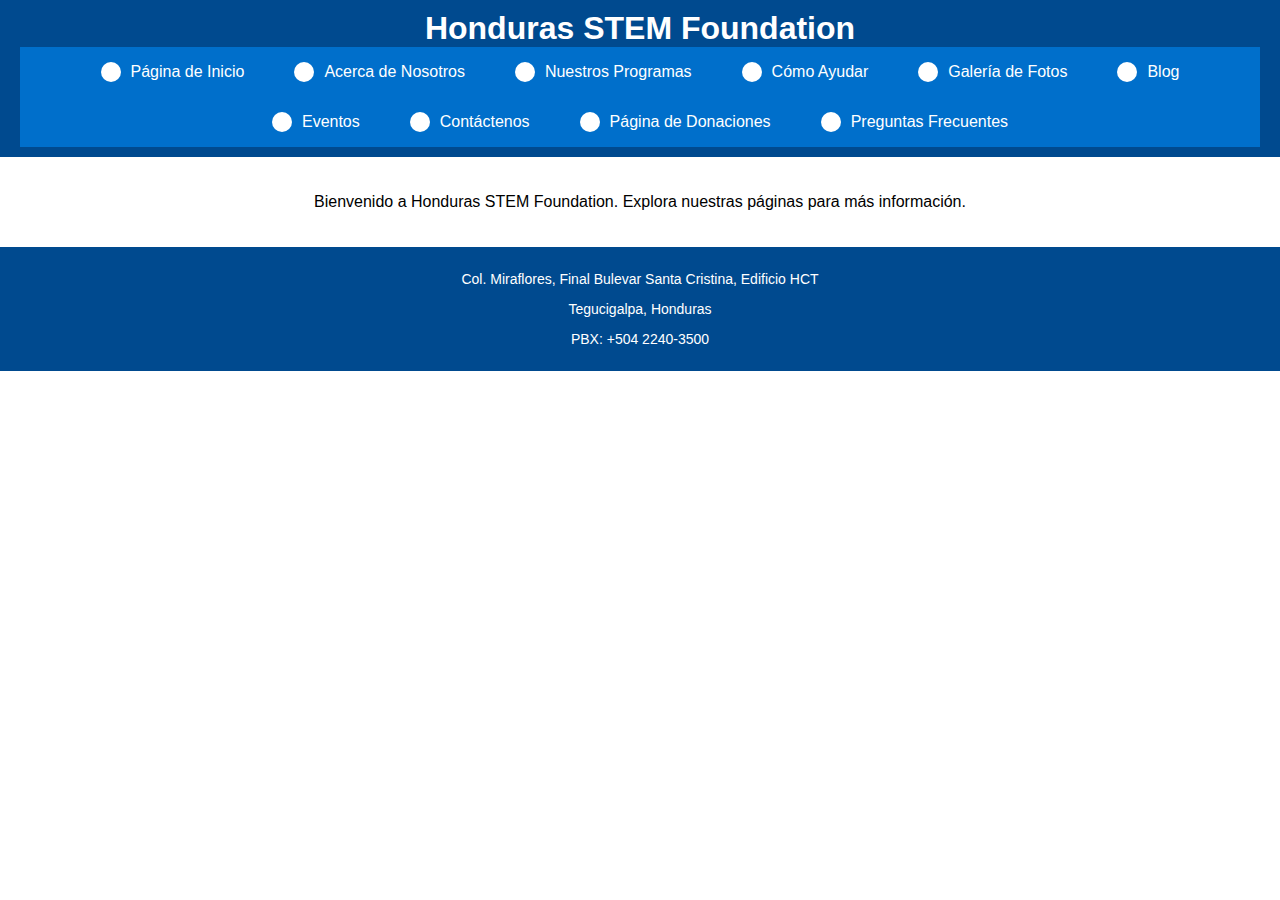
==== html_pages/index.html @ e30a4876 "concepto basico/css inicial" ====
<!DOCTYPE html>
<html lang="es">
<head>
    <meta charset="UTF-8">
    <meta name="viewport" content="width=device-width, initial-scale=1.0">
    <title>Honduras STEM Foundation</title>
    <link rel="stylesheet" href="../cssStyles/first.css">
</head>
<body>
    <!-- Header -->
    <header>
        <h1>Honduras STEM Foundation</h1>
        <nav>
            <ul class="nav-bar">
                <li><a href="inicio.html"><span class="icon"></span>Página de Inicio</a></li>
                <li><a href="acerca.html"><span class="icon"></span>Acerca de Nosotros</a></li>
                <li><a href="programas.html"><span class="icon"></span>Nuestros Programas</a></li>
                <li><a href="ayuda.html"><span class="icon"></span>Cómo Ayudar</a></li>
                <li><a href="galeria.html"><span class="icon"></span>Galería de Fotos</a></li>
                <li><a href="blog.html"><span class="icon"></span>Blog</a></li>
                <li><a href="eventos.html"><span class="icon"></span>Eventos</a></li>
                <li><a href="contacto.html"><span class="icon"></span>Contáctenos</a></li>
                <li><a href="donaciones.html"><span class="icon"></span>Página de Donaciones</a></li>
                <li><a href="faq.html"><span class="icon"></span>Preguntas Frecuentes</a></li>
            </ul>
        </nav>
    </header>

    <!-- Main Content -->
    <main>
        <p>Bienvenido a Honduras STEM Foundation. Explora nuestras páginas para más información.</p>
    </main>

    <!-- Footer -->
    <footer>
        <p>Col. Miraflores, Final Bulevar Santa Cristina, Edificio HCT</p>
        <p>Tegucigalpa, Honduras</p>
        <p>PBX: +504 2240-3500</p>
    </footer>
</body>
</html>
---- cssStyles/first.css ----
/* General Styles */
body {
    margin: 0;
    font-family: Arial, sans-serif;
}

header {
    background-color: #004A8F;
    color: white;
    padding: 10px 20px;
    text-align: center;
}

header h1 {
    margin: 0;
}

/* Navigation Bar */
.nav-bar {
    list-style: none;
    margin: 0;
    padding: 0;
    display: flex;
    flex-wrap: wrap;
    justify-content: center;
    background-color: #006FCB;
}

.nav-bar li {
    margin: 5px;
}

.nav-bar a {
    text-decoration: none;
    color: white;
    padding: 10px 20px;
    border-radius: 5px;
    display: flex;
    align-items: center;
}

.nav-bar a:hover {
    background-color: #005999;
}

.icon {
    margin-right: 10px;
    width: 20px;
    height: 20px;
    background-color: #FFF;
    border-radius: 50%;
    display: inline-block;
}

/* Main Content */
main {
    padding: 20px;
    text-align: center;
}

/* Footer */
footer {
    background-color: #004A8F;
    color: white;
    text-align: center;
    padding: 10px 20px;
    font-size: 14px;
}

/* Responsiveness */
@media (max-width: 768px) {
    .nav-bar a {
        padding: 8px 15px;
        font-size: 14px;
    }
}

@media (max-width: 480px) {
    .nav-bar {
        flex-direction: column;
        align-items: center;
    }

    .nav-bar a {
        padding: 10px;
        width: 100%;
        text-align: center;
    }
}
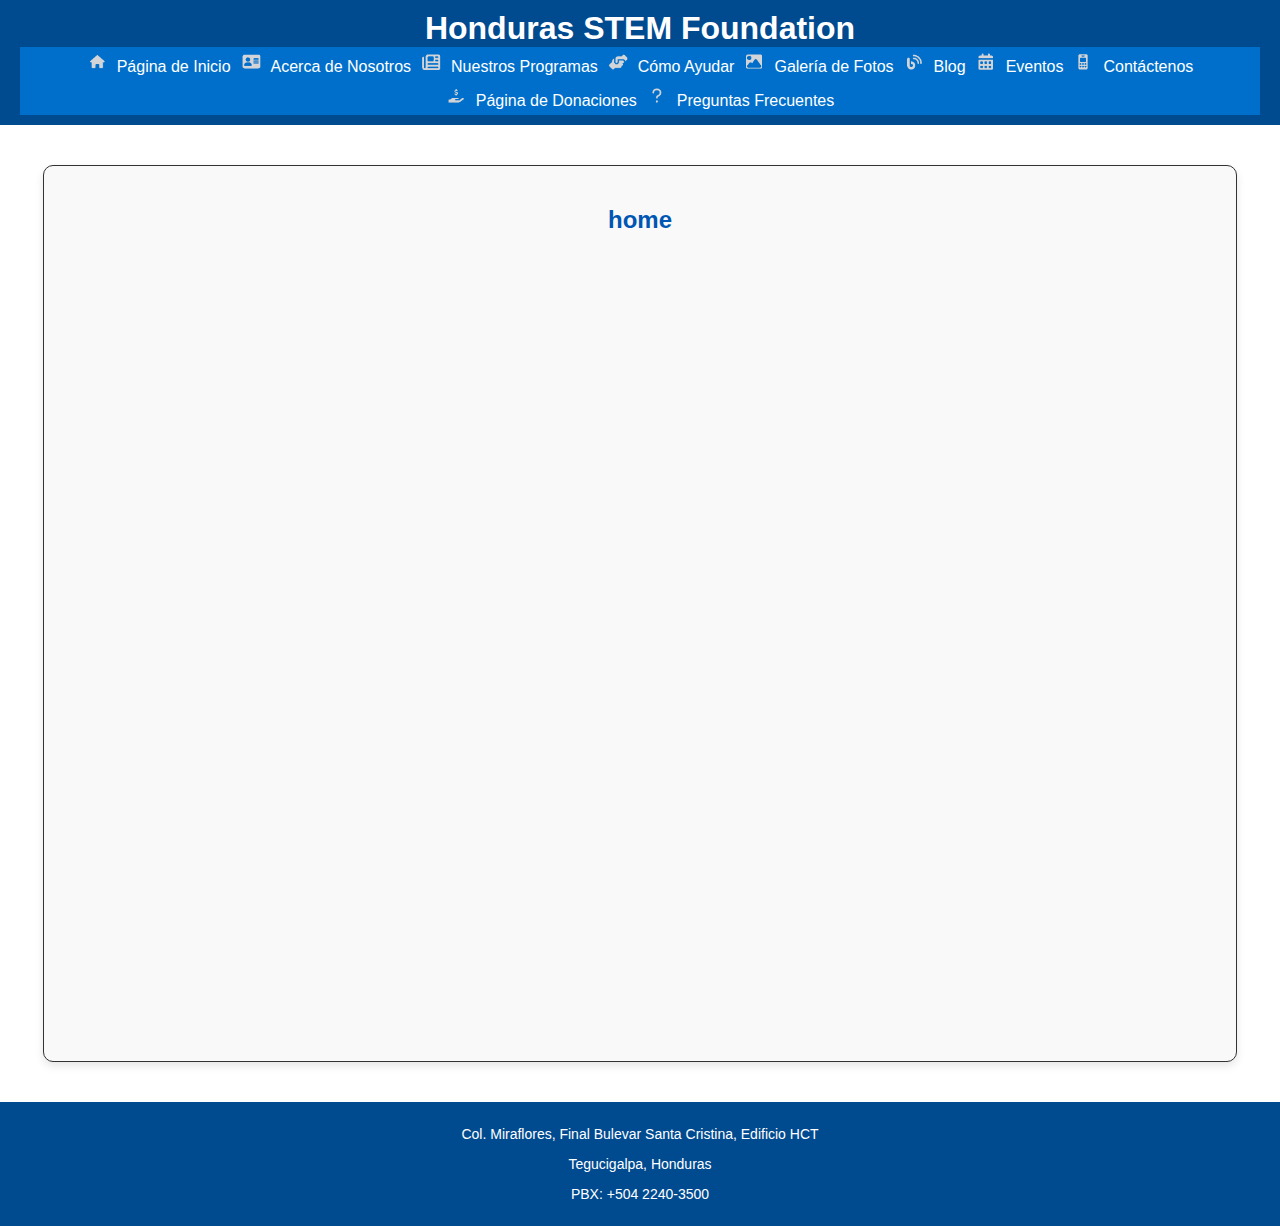
==== commit b25509f8: "Add files via upload" ====
--- a/html_pages/index.html
+++ b/html_pages/index.html
@@ -5,37 +5,38 @@
     <meta name="viewport" content="width=device-width, initial-scale=1.0">
     <title>Honduras STEM Foundation</title>
     <link rel="stylesheet" href="../cssStyles/first.css">
+    <script src="https://ajax.googleapis.com/ajax/libs/jquery/3.7.1/jquery.min.js"></script>
 </head>
 <body>
-    <!-- Header -->
+
     <header>
         <h1>Honduras STEM Foundation</h1>
         <nav>
             <ul class="nav-bar">
-                <li><a href="inicio.html"><span class="icon"></span>Página de Inicio</a></li>
-                <li><a href="acerca.html"><span class="icon"></span>Acerca de Nosotros</a></li>
-                <li><a href="programas.html"><span class="icon"></span>Nuestros Programas</a></li>
-                <li><a href="ayuda.html"><span class="icon"></span>Cómo Ayudar</a></li>
-                <li><a href="galeria.html"><span class="icon"></span>Galería de Fotos</a></li>
-                <li><a href="blog.html"><span class="icon"></span>Blog</a></li>
-                <li><a href="eventos.html"><span class="icon"></span>Eventos</a></li>
-                <li><a href="contacto.html"><span class="icon"></span>Contáctenos</a></li>
-                <li><a href="donaciones.html"><span class="icon"></span>Página de Donaciones</a></li>
-                <li><a href="faq.html"><span class="icon"></span>Preguntas Frecuentes</a></li>
+                <li onclick="loader(10)"><img src="../images/icons/home.PNG" alt="home">Página de Inicio </li>
+                <li onclick="loader(1)"><img src="../images/icons/about.PNG" alt="about">Acerca de Nosotros</button></li>
+                <li onclick="loader(2)"><img src="../images/icons/programs.PNG" alt="programs">Nuestros Programas</li>
+                <li onclick="loader(3)"><img src="../images/icons/help.PNG" alt="help">Cómo Ayudar</li>
+                <li onclick="loader(4)"><img src="../images/icons/gallery.PNG" alt="gallery">Galería de Fotos</li>
+                <li onclick="loader(5)"><img src="../images/icons/blog.PNG" alt="bloq">Blog</li>
+                <li onclick="loader(6)"><img src="../images/icons/calendar.PNG" alt="events">Eventos</li>
+                <li onclick="loader(7)"><img src="../images/icons/cellphone.PNG" alt="contact">Contáctenos</li>
+                <li onclick="loader(8)"><img src="../images/icons/donation.PNG" alt="donation">Página de Donaciones</li>
+                <li onclick="loader(9)"><img src="../images/icons/question.PNG" alt="question">Preguntas Frecuentes</li>
             </ul>
         </nav>
     </header>
 
-    <!-- Main Content -->
+
     <main>
-        <p>Bienvenido a Honduras STEM Foundation. Explora nuestras páginas para más información.</p>
+        <div id="spacy" style="height: 95vh;width: 90vw;border: solid;border-width: 1px;">
     </main>
 
-    <!-- Footer -->
     <footer>
         <p>Col. Miraflores, Final Bulevar Santa Cristina, Edificio HCT</p>
         <p>Tegucigalpa, Honduras</p>
         <p>PBX: +504 2240-3500</p>
     </footer>
 </body>
+<script src="../thingsJS/asincrono.js"></script>
 </html>
--- a/cssStyles/first.css
+++ b/cssStyles/first.css
@@ -1,4 +1,4 @@
-/* General Styles */
+
 body {
     margin: 0;
     font-family: Arial, sans-serif;
@@ -15,7 +15,6 @@
     margin: 0;
 }
 
-/* Navigation Bar */
 .nav-bar {
     list-style: none;
     margin: 0;
@@ -52,13 +51,11 @@
     display: inline-block;
 }
 
-/* Main Content */
 main {
     padding: 20px;
     text-align: center;
 }
 
-/* Footer */
 footer {
     background-color: #004A8F;
     color: white;
@@ -67,7 +64,6 @@
     font-size: 14px;
 }
 
-/* Responsiveness */
 @media (max-width: 768px) {
     .nav-bar a {
         padding: 8px 15px;
@@ -87,3 +83,44 @@
         text-align: center;
     }
 }
+
+.nav-bar img {
+    width: 20px;
+    height: 20px;
+    margin-right: 10px;
+}
+
+
+#spacy {
+    height: 90vh; 
+    width: 90vw; 
+    border: 2px solid #007BFF; 
+    border-radius: 10px; 
+    box-shadow: 0 4px 8px rgba(0, 0, 0, 0.1); 
+    margin: 20px auto; 
+    padding: 20px; 
+    overflow-y: auto; 
+    background-color: #f9f9f9; 
+    font-family: Arial, sans-serif; 
+    color: #333; 
+}
+
+#spacy h2 {
+    font-size: 24px;
+    color: #0056b3; 
+    margin-bottom: 10px;
+}
+
+#spacy p {
+    font-size: 16px;
+    line-height: 1.6; 
+    margin-bottom: 15px;
+}
+
+@media (max-width: 768px) {
+    #spacy {
+        width: 95vw;
+        height: 80vh; 
+        padding: 15px; 
+    }
+}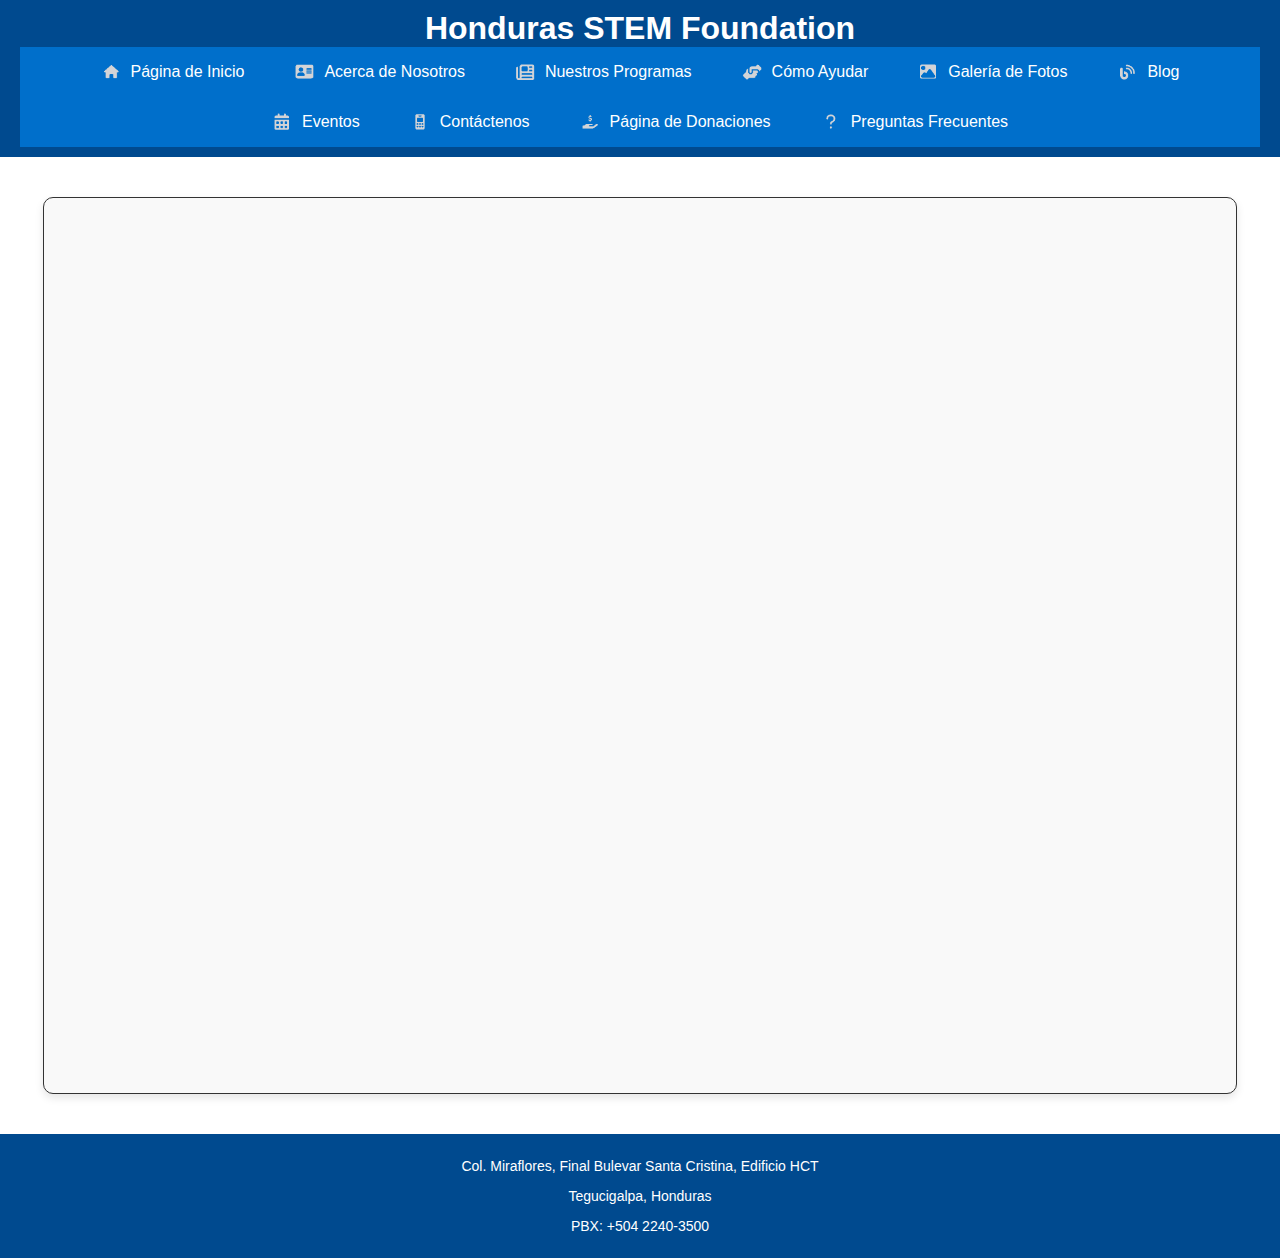
==== commit beef3117: "Update index.html" ====
--- a/html_pages/index.html
+++ b/html_pages/index.html
@@ -5,7 +5,6 @@
     <meta name="viewport" content="width=device-width, initial-scale=1.0">
     <title>Honduras STEM Foundation</title>
     <link rel="stylesheet" href="../cssStyles/first.css">
-    <script src="https://ajax.googleapis.com/ajax/libs/jquery/3.7.1/jquery.min.js"></script>
 </head>
 <body>
 
@@ -13,16 +12,16 @@
         <h1>Honduras STEM Foundation</h1>
         <nav>
             <ul class="nav-bar">
-                <li onclick="loader(10)"><img src="../images/icons/home.PNG" alt="home">Página de Inicio </li>
-                <li onclick="loader(1)"><img src="../images/icons/about.PNG" alt="about">Acerca de Nosotros</button></li>
-                <li onclick="loader(2)"><img src="../images/icons/programs.PNG" alt="programs">Nuestros Programas</li>
-                <li onclick="loader(3)"><img src="../images/icons/help.PNG" alt="help">Cómo Ayudar</li>
-                <li onclick="loader(4)"><img src="../images/icons/gallery.PNG" alt="gallery">Galería de Fotos</li>
-                <li onclick="loader(5)"><img src="../images/icons/blog.PNG" alt="bloq">Blog</li>
-                <li onclick="loader(6)"><img src="../images/icons/calendar.PNG" alt="events">Eventos</li>
-                <li onclick="loader(7)"><img src="../images/icons/cellphone.PNG" alt="contact">Contáctenos</li>
-                <li onclick="loader(8)"><img src="../images/icons/donation.PNG" alt="donation">Página de Donaciones</li>
-                <li onclick="loader(9)"><img src="../images/icons/question.PNG" alt="question">Preguntas Frecuentes</li>
+                <li><a href="../html_pages/index.html"><img src="../images/icons/home.PNG" alt="home">Página de Inicio</a></li>
+                <li><a href="../html_pages/about.html"><img src="../images/icons/about.PNG" alt="about">Acerca de Nosotros</a></li>
+                <li><a href="../html_pages/programs.html"><img src="../images/icons/programs.PNG" alt="programs">Nuestros Programas</a></li>
+                <li><a href="../html_pages/help.html"><img src="../images/icons/help.PNG" alt="help">Cómo Ayudar</a></li>
+                <li><a href="../html_pages/gallery.html"><img src="../images/icons/gallery.PNG" alt="gallery">Galería de Fotos</a></li>
+                <li><a href="../html_pages/bloq.html"><img src="../images/icons/blog.PNG" alt="blog">Blog</a></li>
+                <li><a href="../html_pages/events.html"><img src="../images/icons/calendar.PNG" alt="events">Eventos</a></li>
+                <li><a href="../html_pages/contact.html"><img src="../images/icons/cellphone.PNG" alt="contact">Contáctenos</a></li>
+                <li><a href="../html_pages/donation.html"><img src="../images/icons/donation.PNG" alt="donation">Página de Donaciones</a></li>
+                <li><a href="../html_pages/questions.html"><img src="../images/icons/question.PNG" alt="question">Preguntas Frecuentes</a></li>
             </ul>
         </nav>
     </header>
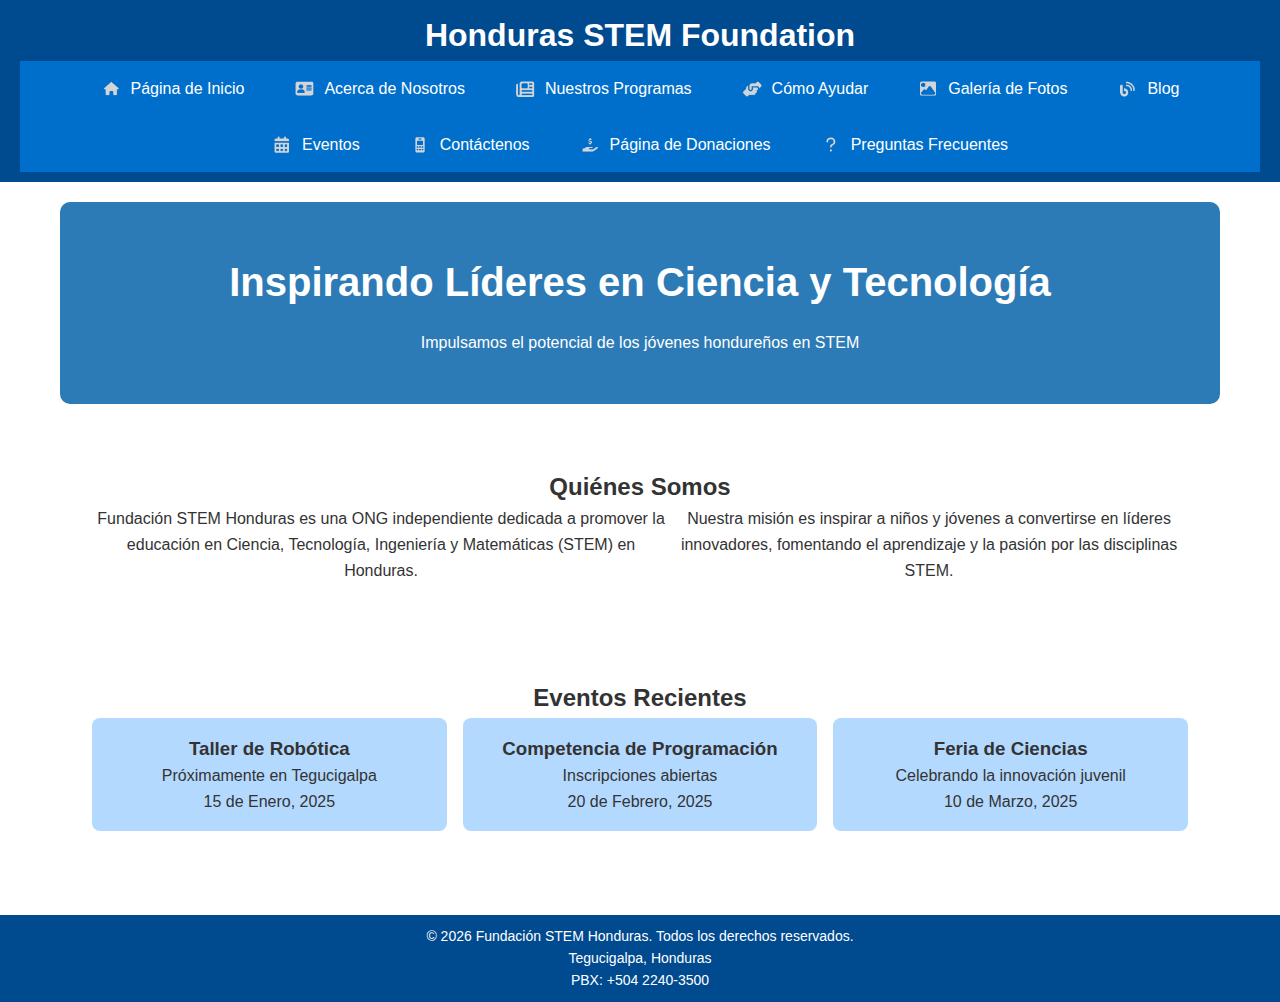
==== commit 291259ef: "Ultimo Steven" ====
--- a/html_pages/index.html
+++ b/html_pages/index.html
@@ -4,6 +4,7 @@
     <meta charset="UTF-8">
     <meta name="viewport" content="width=device-width, initial-scale=1.0">
     <title>Honduras STEM Foundation</title>
+    <link rel="stylesheet" href="../cssStyles/home.css">
     <link rel="stylesheet" href="../cssStyles/first.css">
 </head>
 <body>
@@ -28,14 +29,46 @@
 
 
     <main>
-        <div id="spacy" style="height: 95vh;width: 90vw;border: solid;border-width: 1px;">
+        <section id="inicio" class="hero">
+            <h2>Inspirando Líderes en Ciencia y Tecnología</h2>
+            <p>Impulsamos el potencial de los jóvenes hondureños en STEM</p>
+        </section>
+
+        <section id="quienes-somos" class="about">
+            <h2>Quiénes Somos</h2>
+            <div class="about-content">
+                <p>Fundación STEM Honduras es una ONG independiente dedicada a promover la educación en Ciencia, Tecnología, Ingeniería y Matemáticas (STEM) en Honduras.</p>
+                <p>Nuestra misión es inspirar a niños y jóvenes a convertirse en líderes innovadores, fomentando el aprendizaje y la pasión por las disciplinas STEM.</p>
+            </div>
+        </section>
+
+        <section id="eventos" class="events">
+            <h2>Eventos Recientes</h2>
+            <div class="events-grid">
+                <div class="event-card">
+                    <h3>Taller de Robótica</h3>
+                    <p>Próximamente en Tegucigalpa</p>
+                    <span class="date">15 de Enero, 2025</span>
+                </div>
+                <div class="event-card">
+                    <h3>Competencia de Programación</h3>
+                    <p>Inscripciones abiertas</p>
+                    <span class="date">20 de Febrero, 2025</span>
+                </div>
+                <div class="event-card">
+                    <h3>Feria de Ciencias</h3>
+                    <p>Celebrando la innovación juvenil</p>
+                    <span class="date">10 de Marzo, 2025</span>
+                </div>
+            </div>
+        </section>
     </main>
-
+    <script src="../thingsJS/home.js"></script>
     <footer>
         <p>Col. Miraflores, Final Bulevar Santa Cristina, Edificio HCT</p>
         <p>Tegucigalpa, Honduras</p>
         <p>PBX: +504 2240-3500</p>
     </footer>
 </body>
-<script src="../thingsJS/asincrono.js"></script>
+
 </html>
--- a/cssStyles/home.css
+++ b/cssStyles/home.css
@@ -0,0 +1,139 @@
+:root {
+    --primary-blue: #0A4C93;
+    --secondary-blue: #2C7BB6;
+    --light-blue: #B3D9FF;
+    --text-color: #333;
+    --white: #FFFFFF;
+}
+
+* {
+    margin: 0;
+    padding: 0;
+    box-sizing: border-box;
+}
+
+body {
+    font-family: 'Arial', sans-serif;
+    line-height: 1.6;
+    color: var(--text-color);
+}
+
+header {
+    background-color: var(--primary-blue);
+    color: var(--white);
+    padding: 1rem;
+}
+
+.logo {
+    display: flex;
+    align-items: center;
+}
+
+.logo img {
+    margin-right: 1rem;
+    border-radius: 50%;
+}
+
+nav ul {
+    display: flex;
+    list-style: none;
+}
+
+nav ul li {
+    margin-left: 1rem;
+}
+
+nav ul li a {
+    color: var(--white);
+    text-decoration: none;
+    transition: color 0.3s ease;
+}
+
+nav ul li a:hover {
+    color: var(--light-blue);
+}
+
+main {
+    max-width: 1200px;
+    margin: 0 auto;
+    padding: 2rem;
+}
+
+.hero {
+    background-color: var(--secondary-blue);
+    color: var(--white);
+    text-align: center;
+    padding: 3rem;
+    border-radius: 10px;
+    margin-bottom: 2rem;
+}
+
+.hero h2 {
+    font-size: 2.5rem;
+    margin-bottom: 1rem;
+}
+
+.about, .events {
+    background-color: var(--white);
+    padding: 2rem;
+    border-radius: 10px;
+    margin-bottom: 2rem;
+}
+
+.about-content {
+    display: flex;
+    justify-content: space-between;
+}
+
+.events-grid {
+    display: grid;
+    grid-template-columns: repeat(3, 1fr);
+    gap: 1rem;
+}
+
+.event-card {
+    background-color: var(--light-blue);
+    padding: 1rem;
+    border-radius: 8px;
+    text-align: center;
+}
+
+.social-links a {
+    color: var(--white);
+    margin: 0 0.5rem;
+    text-decoration: none;
+}
+
+footer {
+    background-color: #004A8F;
+    color: white;
+    text-align: center;
+    padding: 10px 20px;
+    font-size: 14px;
+}
+
+
+@media (max-width: 768px) {
+    .about-content {
+        flex-direction: column;
+    }
+
+    .events-grid {
+        grid-template-columns: repeat(2, 1fr);
+    }
+}
+
+
+@media (max-width: 480px) {
+    .events-grid {
+        grid-template-columns: 1fr;
+    }
+
+    .hero h2 {
+        font-size: 2rem;
+    }
+
+    main {
+        padding: 1rem;
+    }
+}--- a/cssStyles/first.css
+++ b/cssStyles/first.css
@@ -91,36 +91,4 @@
 }
 
 
-#spacy {
-    height: 90vh; 
-    width: 90vw; 
-    border: 2px solid #007BFF; 
-    border-radius: 10px; 
-    box-shadow: 0 4px 8px rgba(0, 0, 0, 0.1); 
-    margin: 20px auto; 
-    padding: 20px; 
-    overflow-y: auto; 
-    background-color: #f9f9f9; 
-    font-family: Arial, sans-serif; 
-    color: #333; 
-}
 
-#spacy h2 {
-    font-size: 24px;
-    color: #0056b3; 
-    margin-bottom: 10px;
-}
-
-#spacy p {
-    font-size: 16px;
-    line-height: 1.6; 
-    margin-bottom: 15px;
-}
-
-@media (max-width: 768px) {
-    #spacy {
-        width: 95vw;
-        height: 80vh; 
-        padding: 15px; 
-    }
-}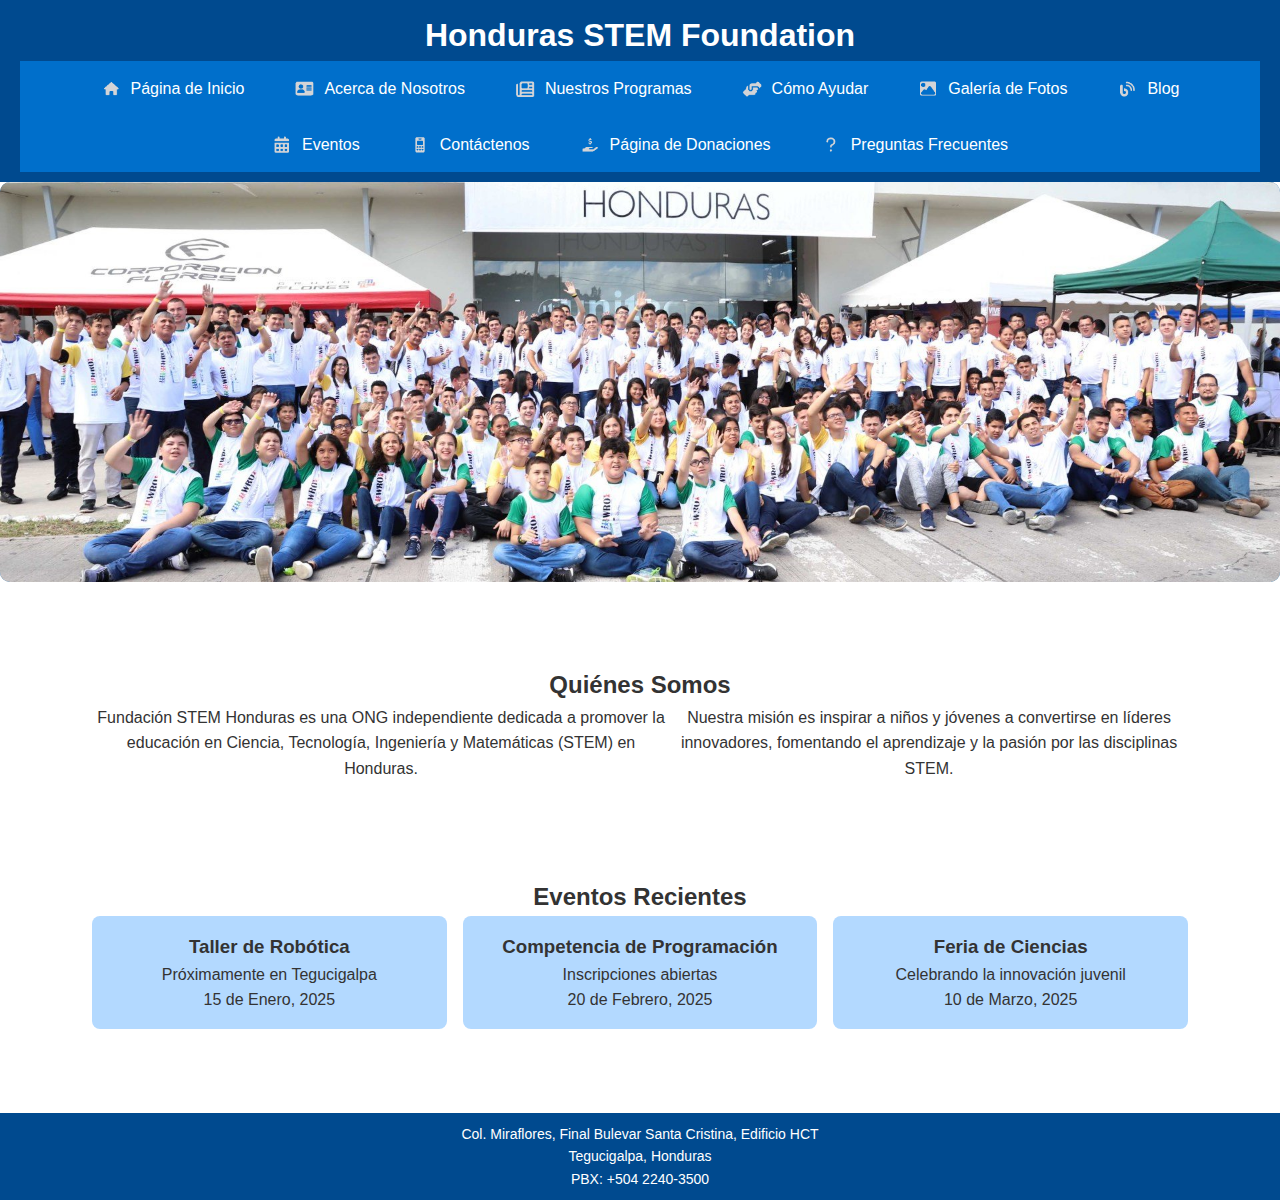
==== commit 4c62da6b: "Final de los finales :)" ====
--- a/html_pages/index.html
+++ b/html_pages/index.html
@@ -27,12 +27,14 @@
         </nav>
     </header>
 
+     <section id="inicio" class="hero">
+           
+            <img src="../images/Home/home.jpg" alt="Inspirando Líderes en Ciencia y Tecnología" class="hero-image">
+           
+        </section>
 
     <main>
-        <section id="inicio" class="hero">
-            <h2>Inspirando Líderes en Ciencia y Tecnología</h2>
-            <p>Impulsamos el potencial de los jóvenes hondureños en STEM</p>
-        </section>
+       
 
         <section id="quienes-somos" class="about">
             <h2>Quiénes Somos</h2>
@@ -63,12 +65,11 @@
             </div>
         </section>
     </main>
-    <script src="../thingsJS/home.js"></script>
+    
     <footer>
         <p>Col. Miraflores, Final Bulevar Santa Cristina, Edificio HCT</p>
         <p>Tegucigalpa, Honduras</p>
         <p>PBX: +504 2240-3500</p>
     </footer>
 </body>
-
 </html>
--- a/cssStyles/home.css
+++ b/cssStyles/home.css
@@ -23,6 +23,10 @@
     color: var(--white);
     padding: 1rem;
 }
+
+
+
+
 
 .logo {
     display: flex;
@@ -104,13 +108,26 @@
     text-decoration: none;
 }
 
-footer {
-    background-color: #004A8F;
+.hero {
+    position: relative;
+    text-align: center;
     color: white;
-    text-align: center;
-    padding: 10px 20px;
-    font-size: 14px;
+    height: 400px; 
+    overflow: hidden;
 }
+
+
+.hero-image {
+    width: 100%;
+    height: 100%;
+    object-fit: cover;
+    position: absolute;
+    top: 0;
+    left: 0;
+    
+}
+
+
 
 
 @media (max-width: 768px) {
